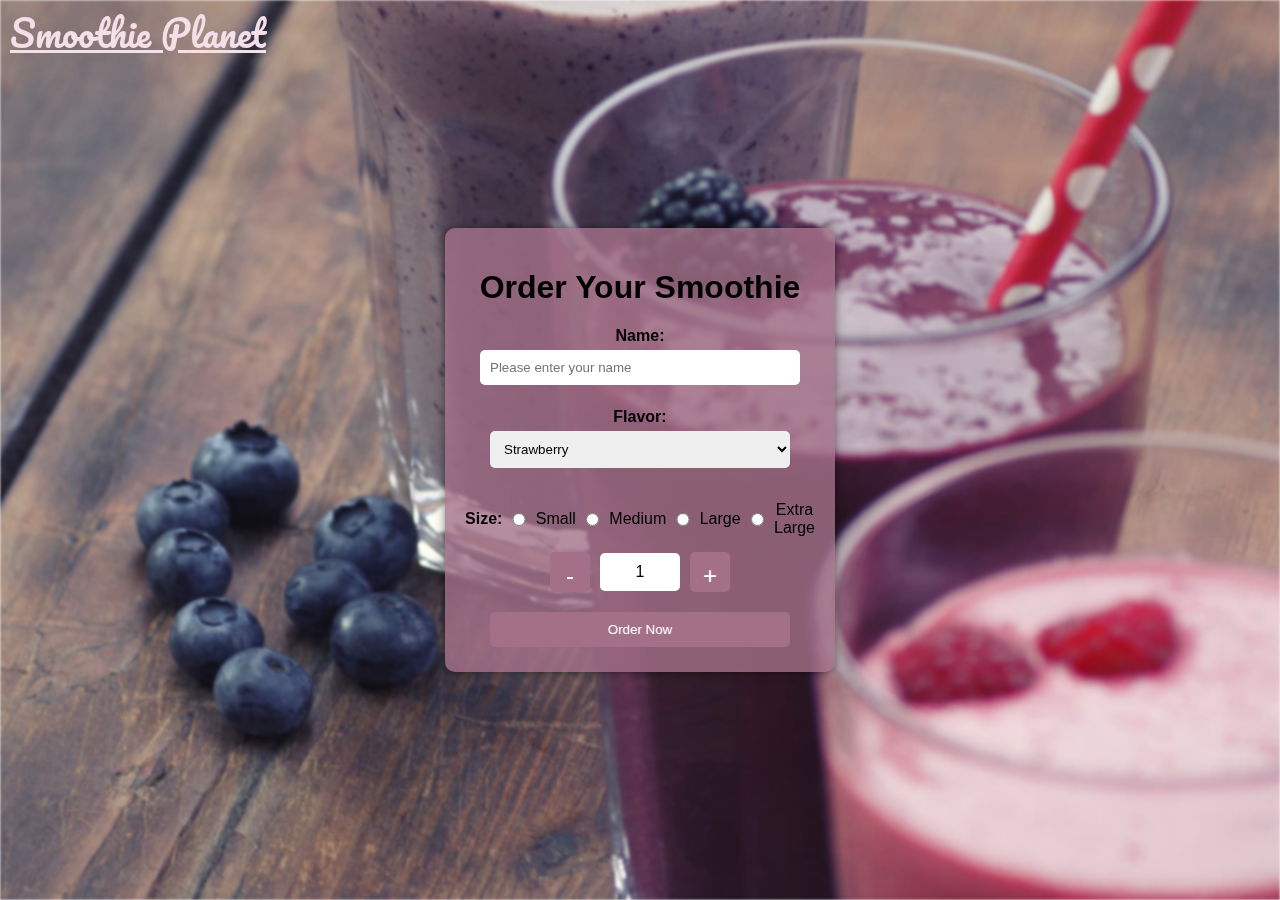
==== Index.html @ de651b1c "Add files via upload" ====
<!DOCTYPE html>
<html lang="en">
<head>
    <meta charset="UTF-8">
    <meta name="viewport" content="width=device-width, initial-scale=1.0">
    <title>Smoothie Order Form</title>
    <link rel="stylesheet" href="style.css">
    <link href="https://fonts.googleapis.com/css2?family=Pacifico&display=swap" rel="stylesheet">
</head>
<body>
    <div class="logo"> <p><u> Smoothie Planet </u> </p> </div>
    <div class="bg-image"></div>
    <div class="content">
        <h1>Order Your Smoothie</h1>
        <form id="orderForm">
            <label for="name"><b>Name:</b></label>
            <input type="text" id="name" placeholder="Please enter your name" name="name" required><br><br>
    
            <label for="flavor"> <b>Flavor:</b></label>
            <select id="flavor" name="flavor">
                <option value="Strawberry">Strawberry</option>
                <option value="Banana">Banana</option>
                <option value="Mango">Mango</option>
                <option value="Mixed Berry">Mixed Berry</option>
            </select><br><br>

            <div class="size">
            <label for="size"> <b> Size: </b></label><br>
            <input type="radio" id="small" name="size" value="Small" required>
            <label for="small">Small</label><br>
            <input type="radio" id="medium" name="size" value="Medium">
            <label for="medium">Medium</label><br>
            <input type="radio" id="large" name="size" value="Large">
            <label for="large">Large</label><br>
            <input type="radio" id="extraLarge" name="size" value="Extra Large">
            <label for="extraLarge">Extra Large</label><br><br>
        </div>
            <div class="quantity-container">
                <button type="button" id="decrement">-</button>
                <input type="text" id="quantity" value="1" readonly>
                <button type="button" id="increment">+</button>
            </div>
            <button type="submit">Order Now</button>
        </form>

        <script src="/script.js"></script>
    
</body>
</html>
---- style.css ----
body, html {
    height: 100%;
    margin: 0;
    font-family: Arial, sans-serif;
    display: flex;
    justify-content: center;
    align-items: center;
}
.logo{
        position: absolute;
        top: -5%;
        left: 0;
        font-family: 'Pacifico', cursive;
        font-size: 36px;
        color:  rgb(245, 224, 234);
        padding: 10px; 
    
}
   
.bg-image {
    background-image: url('Image1.jpg'); 
    height: 100%; 
    width: 100%;
    position: fixed;
    top: 0;
    left: 0;
    background-position: center;
    background-size: cover;
    background-repeat: no-repeat;
    filter: blur(1px); 
    z-index: -1;
}

.content {
    background: rgba(164, 112, 136, 0.8); 
    padding: 20px;
    border-radius: 10px;
    box-shadow: 0 0 10px rgba(0, 0, 0, 0.5);
    text-align: center;
    z-index: 1;
}

input, button, select {
    padding: 10px;
    margin: 5px;
    border: none;
    border-radius: 5px;
    width: 100%;
    max-width: 300px;
}

.size
{

    display: flex;
    justify-content: center;
    align-items: center;
    margin: 10px 0;
}

.quantity-container {
    display: flex;
    justify-content: center;
    align-items: center;
    margin: 10px 0;
}

.quantity-container button {
    width: 40px;
    height: 40px;
    font-size: 1.5em;
}

#quantity {
    width: 60px;
    text-align: center;
    font-size: 1em;
}

button {
    background-color: #A47088;
    color: white;
    cursor: pointer;
}

#output {
    margin-top: 20px;
    font-size: 1.2em;
    color: #333;
}
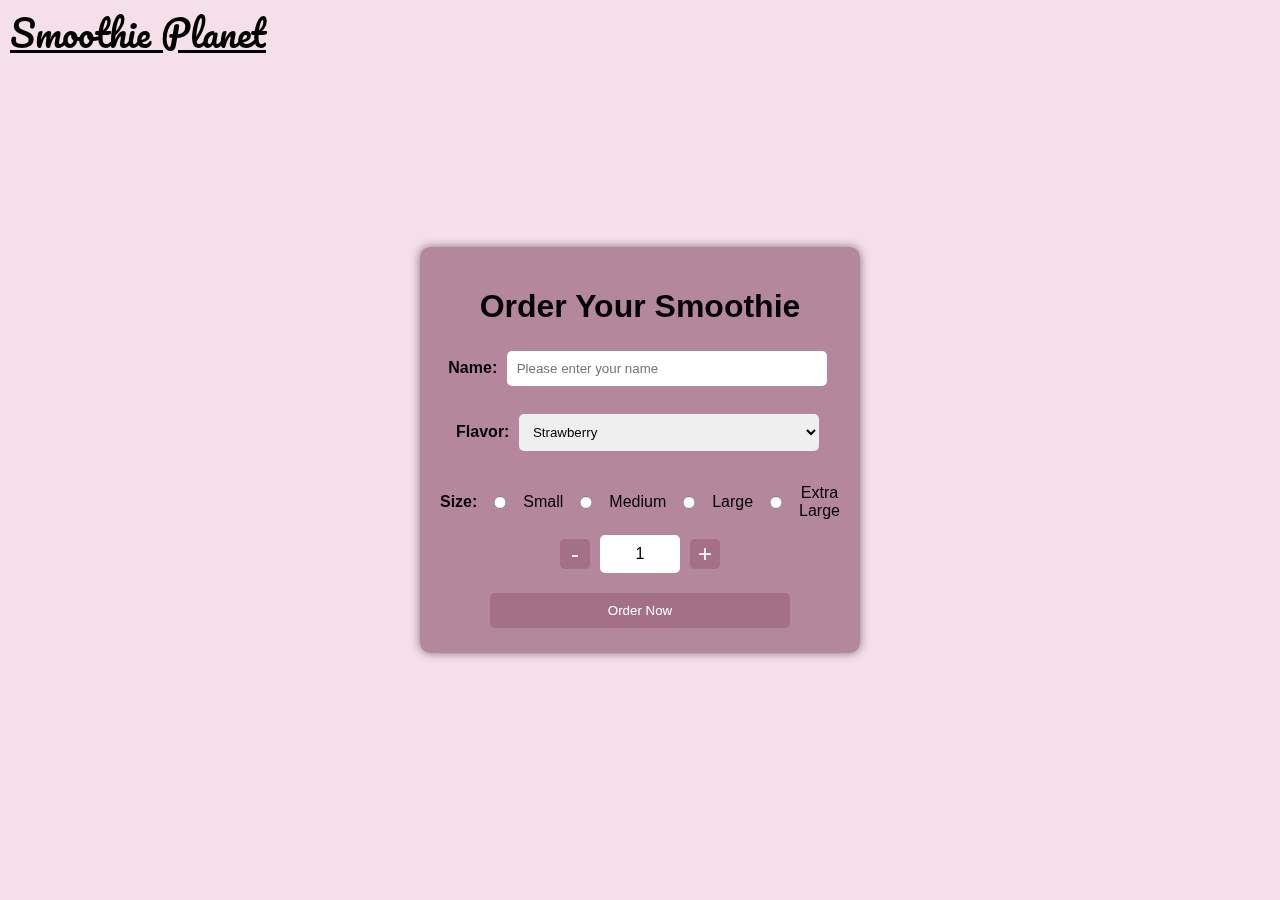
==== commit be4e3afd: "Update Index.html" ====
--- a/Index.html
+++ b/Index.html
@@ -6,45 +6,84 @@
     <title>Smoothie Order Form</title>
     <link rel="stylesheet" href="style.css">
     <link href="https://fonts.googleapis.com/css2?family=Pacifico&display=swap" rel="stylesheet">
+    <style>
+        body {
+            background-color: #F5E0EA;
+        }
+        .content {
+            height: fit-content;
+            width: 400px;
+            margin: auto;
+        }
+        .logo p {
+            color: black;
+        }
+        .quantity-container {
+            display: flex;
+            align-items: center;
+        }
+        .quantity-container button {
+            width: 30px;
+            height: 30px;
+        }
+        .quantity-container input {
+            width: 50px;
+            text-align: center;
+        }
+        .hidden {
+            display: none;
+        }
+    </style>
 </head>
 <body>
-    <div class="logo"> <p><u> Smoothie Planet </u> </p> </div>
     <div class="bg-image"></div>
+    <div class="logo"> <p><u> Smoothie Planet </u></p> </div>
     <div class="content">
-        <h1>Order Your Smoothie</h1>
-        <form id="orderForm">
-            <label for="name"><b>Name:</b></label>
-            <input type="text" id="name" placeholder="Please enter your name" name="name" required><br><br>
-    
-            <label for="flavor"> <b>Flavor:</b></label>
-            <select id="flavor" name="flavor">
-                <option value="Strawberry">Strawberry</option>
-                <option value="Banana">Banana</option>
-                <option value="Mango">Mango</option>
-                <option value="Mixed Berry">Mixed Berry</option>
-            </select><br><br>
+        <div id="orderSection">
+            <h1>Order Your Smoothie</h1>
+            <form id="orderForm">
+                <label for="name"><b>Name:</b></label>
+                <input type="text" id="name" placeholder="Please enter your name" name="name" required><br><br>
+        
+                <label for="flavor"> <b>Flavor:</b></label>
+                <select id="flavor" name="flavor">
+                    <option value="Strawberry">Strawberry</option>
+                    <option value="Banana">Banana</option>
+                    <option value="Mango">Mango</option>
+                    <option value="Mixed Berry">Mixed Berry</option>
+                </select><br><br>
 
-            <div class="size">
-            <label for="size"> <b> Size: </b></label><br>
-            <input type="radio" id="small" name="size" value="Small" required>
-            <label for="small">Small</label><br>
-            <input type="radio" id="medium" name="size" value="Medium">
-            <label for="medium">Medium</label><br>
-            <input type="radio" id="large" name="size" value="Large">
-            <label for="large">Large</label><br>
-            <input type="radio" id="extraLarge" name="size" value="Extra Large">
-            <label for="extraLarge">Extra Large</label><br><br>
+                <div class="size">
+                    <label for="size"> <b> Size: </b></label><br>
+                    <input type="radio" id="small" name="size" value="Small" required>
+                    <label for="small">Small</label><br>
+                    <input type="radio" id="medium" name="size" value="Medium">
+                    <label for="medium">Medium</label><br>
+                    <input type="radio" id="large" name="size" value="Large">
+                    <label for="large">Large</label><br>
+                    <input type="radio" id="extraLarge" name="size" value="Extra Large">
+                    <label for="extraLarge">Extra Large</label><br><br>
+                </div>
+                
+                <div class="quantity-container">
+                    <button type="button" id="decrement">-</button>
+                    <input type="text" id="quantity" value="1" readonly>
+                    <button type="button" id="increment">+</button>
+                </div>
+                
+                <button type="submit">Order Now</button>
+            </form>
         </div>
-            <div class="quantity-container">
-                <button type="button" id="decrement">-</button>
-                <input type="text" id="quantity" value="1" readonly>
-                <button type="button" id="increment">+</button>
-            </div>
-            <button type="submit">Order Now</button>
-        </form>
+        
+        <div id="thankYouSection" class="hidden">
+            <h1>Thank You for Your Order With <i>Smoothie Planet!</i></h1>
+            <p>You Can Collect Your Order Anytime at Any Location of <u><i><b>Smoothie Planet.</b></i></u></p>
+            <p>Please Present The Order Summary as Listed Below While Collecting Your Order.</p>
+            <p id="orderSummary"></p>
+            <button id="backToOrder">Back to Order Form</button>
+        </div>
+    </div>
 
-        <script src="/script.js"></script>
-    
+    <script src="script.js"></script>
 </body>
 </html>
- --- a/style.css
+++ b/style.css
@@ -18,7 +18,7 @@
 }
    
 .bg-image {
-    background-image: url('Image1.jpg'); 
+    background-image: url(images/Image1.jpg);
     height: 100%; 
     width: 100%;
     position: fixed;
@@ -68,6 +68,7 @@
 .quantity-container button {
     width: 40px;
     height: 40px;
+    padding: 0px;
     font-size: 1.5em;
 }
 
